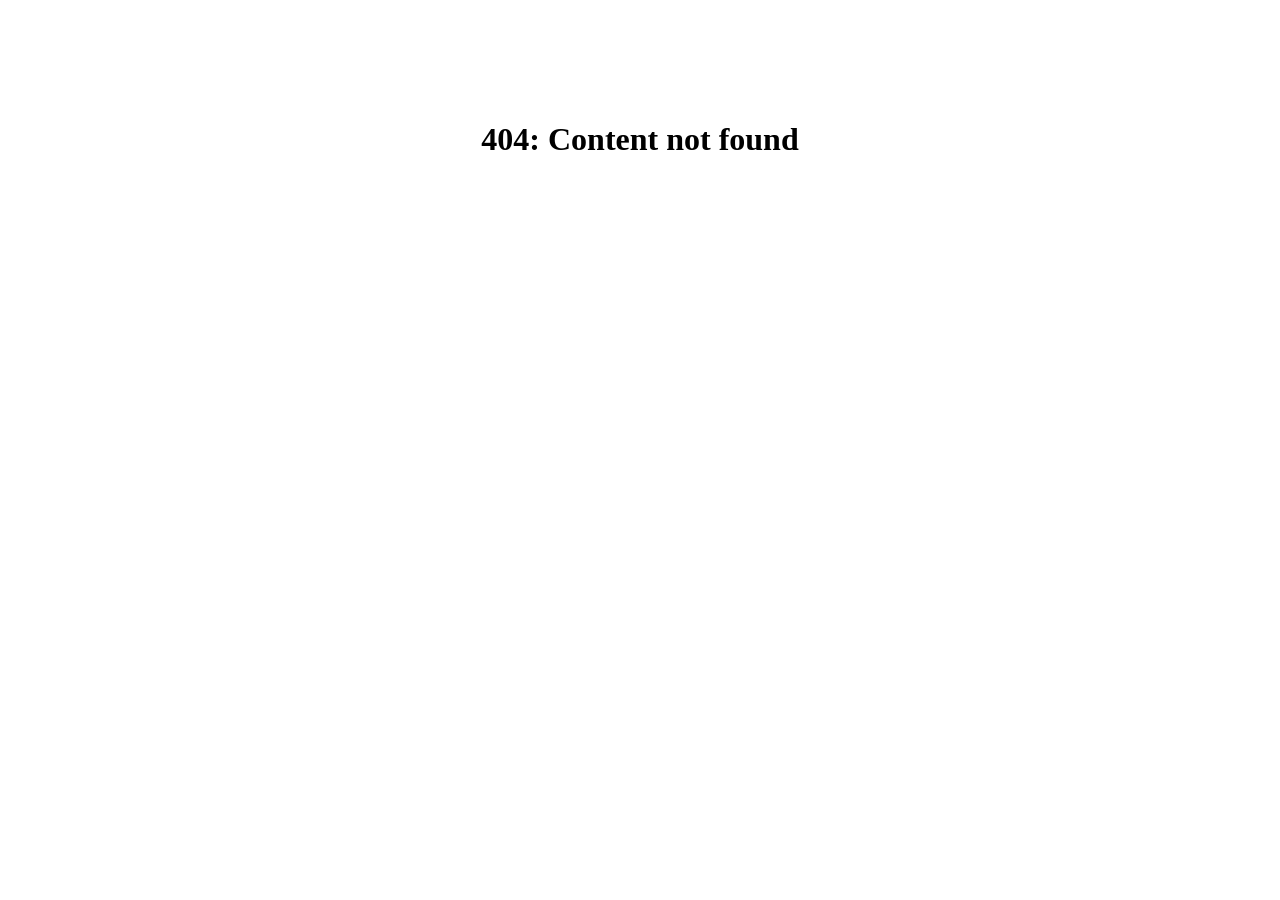
==== detail.html @ bb7bda37 "deploy: 04e9b4483f1944dc27239397701ce627d52c8000" ====
<!DOCTYPE html>
<html lang="en">
<head>
    <meta charset="UTF-8">
    <meta name="viewport" content="width=device-width, initial-scale=1.0">
    <title>Details | Portfolio</title>
    <link rel="stylesheet" href="style.css?v=04e9b4483f1944dc27239397701ce627d52c8000">
</head>
<body>

    <header>
        <div class="nav-links">
            <a href="index.html" class="nav-item" style="text-decoration: none; color: inherit;">
                Home
            </a>
            
            <div class="nav-item">
                Projects ▼
                <div class="dropdown-menu" id="project-dropdown"></div>
            </div>
            <div class="nav-item">
                Experience ▼
                <div class="dropdown-menu" id="experience-dropdown"></div>
            </div>
        </div>

        <div class="social-icons">
            <a href="https://linkedin.com" target="_blank">in</a>
            <a href="https://github.com" target="_blank">git</a>
            <a href="mailto:email@gmail.com" target="_blank">@</a>
        </div>
    </header>

    <div class="detail-header">
        <h1 id="detail-title">Loading...</h1>
        <video id="detail-main-video" class="main-project-img" controls autoplay loop muted style="display: none;"></video>
        <img id="detail-main-img" class="main-project-img" src="" alt="Project Image">
    </div>

    <div class="detail-about" id="detail-about-text">
        </div>

    <div class="zig-zag-container" id="zig-zag-content">
        </div>

    <script src="script.js"></script>
</body>
</html>
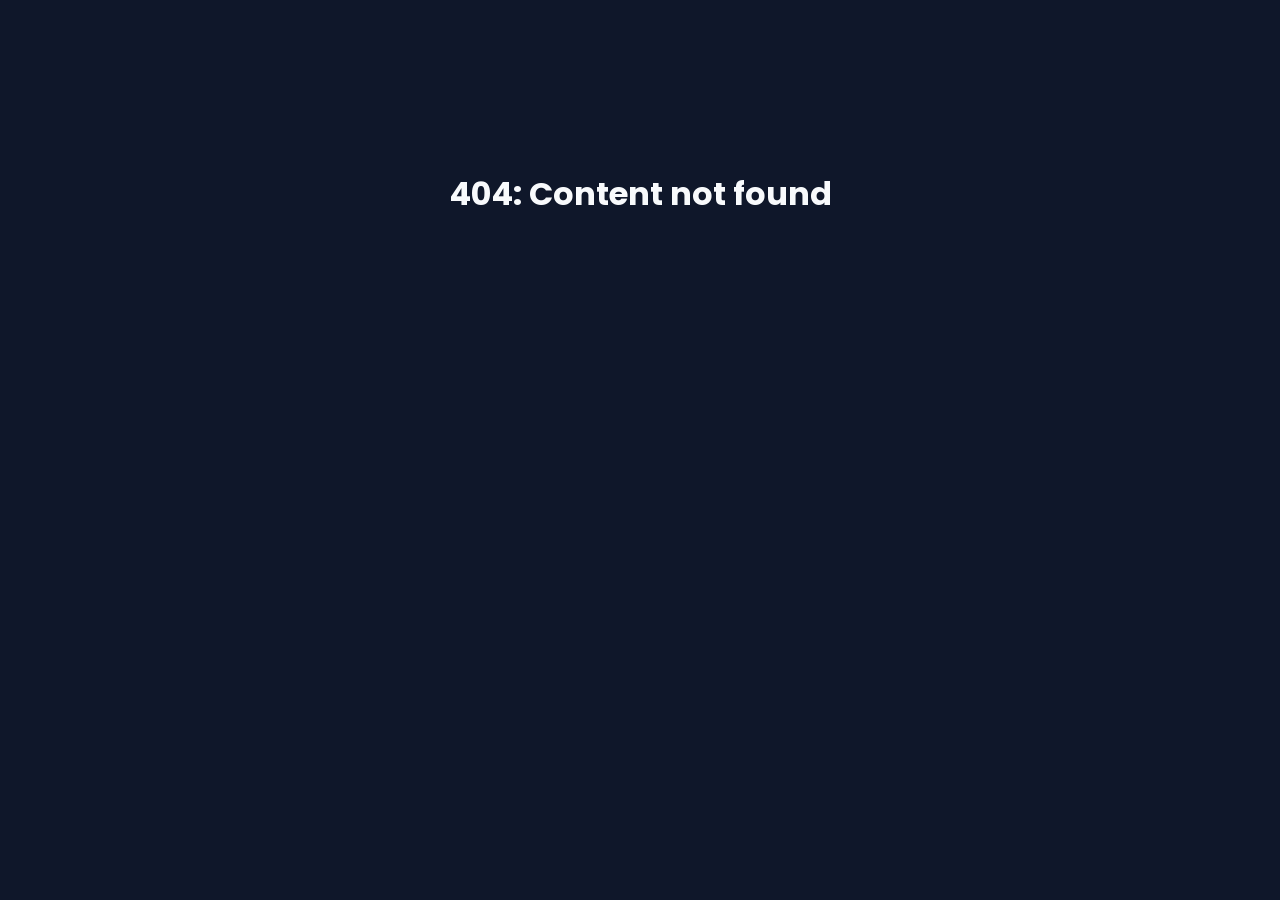
==== commit 46854719: "Change stylesheet to style-v2.css Updated stylesheet link to style-v2.css." ====
--- a/detail.html
+++ b/detail.html
@@ -4,7 +4,7 @@
     <meta charset="UTF-8">
     <meta name="viewport" content="width=device-width, initial-scale=1.0">
     <title>Details | Portfolio</title>
-    <link rel="stylesheet" href="style.css?v=04e9b4483f1944dc27239397701ce627d52c8000">
+    <link rel="stylesheet" href="style-v2.css">
 </head>
 <body>
 
@@ -45,4 +45,4 @@
 
     <script src="script.js"></script>
 </body>
-</html>+</html>
--- a/style-v2.css
+++ b/style-v2.css
@@ -0,0 +1,302 @@
+/* --- Global Styles & Reset --- */
+@import url('https://fonts.googleapis.com/css2?family=Poppins:wght@300;400;600;700&display=swap');
+
+:root {
+    --primary-color: #2563eb; /* Modern Blue */
+    --dark-bg: #0f172a;       /* Deep Slate */
+    --card-bg: #1e293b;       /* Lighter Slate */
+    --text-main: #f8fafc;     /* Off-white */
+    --text-muted: #94a3b8;    /* Grey text */
+    --header-height: 70px;
+    --transition-speed: 0.3s;
+}
+
+* {
+    margin: 0;
+    padding: 0;
+    box-sizing: border-box;
+}
+
+body {
+    font-family: 'Poppins', sans-serif;
+    background-color: var(--dark-bg);
+    color: var(--text-main);
+    padding-top: var(--header-height); /* Prevent content hiding behind fixed header */
+    overflow-x: hidden;
+}
+
+a { text-decoration: none; color: inherit; }
+ul { list-style: none; }
+
+/* --- Fixed Header --- */
+header {
+    position: fixed;
+    top: 0;
+    left: 0;
+    width: 100%;
+    height: var(--header-height);
+    background-color: rgba(15, 23, 42, 0.95);
+    backdrop-filter: blur(10px);
+    border-bottom: 1px solid rgba(255,255,255,0.1);
+    display: flex;
+    justify-content: space-between;
+    align-items: center;
+    padding: 0 5%;
+    z-index: 1000;
+    box-shadow: 0 4px 6px -1px rgba(0, 0, 0, 0.1);
+}
+
+.nav-links {
+    display: flex;
+    gap: 30px;
+}
+
+.nav-item {
+    position: relative;
+    cursor: pointer;
+    font-weight: 600;
+    padding: 10px 0;
+}
+
+.nav-item:hover { color: var(--primary-color); }
+
+/* Dropdown Menu */
+.dropdown-menu {
+    position: absolute;
+    top: 100%;
+    left: 0;
+    background-color: var(--card-bg);
+    border: 1px solid rgba(255,255,255,0.1);
+    min-width: 200px;
+    display: none; /* Hidden by default */
+    flex-direction: column;
+    border-radius: 8px;
+    box-shadow: 0 10px 15px -3px rgba(0, 0, 0, 0.5);
+    overflow: hidden;
+}
+
+.nav-item:hover .dropdown-menu {
+    display: flex; /* Show on hover */
+    animation: fadeIn 0.2s ease-in-out;
+}
+
+.dropdown-item {
+    padding: 12px 20px;
+    font-size: 0.9rem;
+    color: var(--text-muted);
+    transition: background 0.2s;
+    white-space: nowrap;
+}
+
+.dropdown-item:hover {
+    background-color: var(--primary-color);
+    color: white;
+}
+
+.social-icons {
+    display: flex;
+    gap: 15px;
+}
+
+.social-icons a {
+    width: 35px;
+    height: 35px;
+    background: var(--card-bg);
+    border-radius: 50%;
+    display: flex;
+    align-items: center;
+    justify-content: center;
+    transition: transform 0.2s, background 0.2s;
+    font-weight: bold;
+    font-size: 0.8rem;
+}
+
+.social-icons a:hover {
+    transform: translateY(-3px);
+    background: var(--primary-color);
+}
+
+/* --- Hero Section (Index) --- */
+/* style.css */
+.hero {
+    text-align: center;
+    padding: 100px 20px; /* Increased padding for better spacing */
+    /* This combines a dark, semi-transparent gradient overlay with your background image */
+    background: linear-gradient(180deg, rgba(15, 23, 42, 0.85) 0%, rgba(30, 41, 59, 0.95) 100%), url('path/to/your/background-image.jpg');
+    /* Ensure the image covers the entire area and is centered */
+    background-size: cover;
+    background-position: center;
+    /* Curved bottom edge */
+    border-bottom-left-radius: 50% 30px;
+    border-bottom-right-radius: 50% 30px;
+    color: var(--text-main);
+    position: relative;
+
+    background-image: url("res/images/bg.png");
+    background-size: cover;
+    background-position: center;
+}
+
+.hero-img {
+    width: 150px;
+    height: 150px;
+    border-radius: 50%;
+    object-fit: cover;
+    border: 4px solid var(--primary-color);
+    margin-bottom: 20px;
+    box-shadow: 0 0 20px rgba(37, 99, 235, 0.4);
+}
+
+.hero-about {
+    max-width: 600px;
+    margin: 0 auto;
+    background: rgba(255,255,255,0.05);
+    padding: 20px;
+    border-radius: 12px;
+    border: 1px solid rgba(255,255,255,0.1);
+}
+
+/* --- Tabs --- */
+.tabs-container {
+    display: flex;
+    justify-content: center;
+    margin: 40px 0;
+}
+
+.tab-btn {
+    background: transparent;
+    border: none;
+    color: var(--text-muted);
+    font-size: 1.2rem;
+    font-weight: 700;
+    padding: 10px 30px;
+    cursor: pointer;
+    border-bottom: 2px solid transparent;
+    transition: all 0.3s;
+}
+
+.tab-btn.active {
+    color: var(--primary-color);
+    border-bottom: 2px solid var(--primary-color);
+}
+
+/* --- List Items (Index) --- */
+.content-container {
+    max-width: 1000px;
+    margin: 0 auto 50px auto;
+    padding: 0 20px;
+}
+
+.card {
+    display: flex;
+    align-items: center;
+    background: var(--card-bg);
+    margin-bottom: 50px;                                /* update*/
+    border-radius: 16px;
+    overflow: hidden;
+    border: 1px solid rgba(255,255,255,0.05);
+    box-shadow: 0 4px 6px rgba(0,0,0,0.3);
+    transition: transform 0.3s;
+    cursor: pointer;
+}
+
+/* Alternating Layout for List */
+.card:nth-child(even) { flex-direction: row-reverse; }
+
+.card-img-wrapper {
+    width: 40%;
+    height: 250px;
+    overflow: hidden;
+}
+
+.card-img {
+    width: 100%;
+    height: 100%;
+    object-fit: cover;
+    transition: transform 0.4s ease;
+}
+
+/* Hover Effect: Scale Image */
+.card:hover .card-img { transform: scale(1.1); }
+.card:hover { border-color: var(--primary-color); }
+
+.card-content {
+    width: 60%;
+    padding: 30px;
+}
+
+.arrow-indicator {
+    display: inline-block;
+    margin-bottom: 10px;
+    font-size: 1.5rem;
+    color: var(--primary-color);
+}
+
+/* --- Detail Page Specifics --- */
+.detail-header {
+    text-align: center;
+    padding: 40px 20px;
+}
+
+.main-project-img {
+    width: 100%;
+    max-width: 900px;
+    height: auto;
+    object-fit: contain;
+    border-radius: 16px;
+    margin: 20px auto;
+    display: block;
+    box-shadow: 0 20px 25px -5px rgba(0, 0, 0, 0.5);
+}
+
+.detail-about {
+    max-width: 800px;
+    margin: 0 auto 40px auto;
+    background: var(--card-bg);
+    padding: 30px;
+    border-radius: 12px;
+    text-align:justify;
+    font-size: 1.1rem;
+    line-height: 1.6;
+}
+
+.zig-zag-container {
+    max-width: 1000px;
+    margin: 0 auto 100px auto;
+    padding: 0 20px;
+}
+
+.detail-row {
+    display: flex;
+    align-items: center;
+    gap: 40px;
+    margin-bottom: 60px;
+}
+
+/* Zig Zag Logic */
+.detail-row:nth-child(even) { flex-direction: row-reverse; }
+
+.detail-row img,
+.detail-row video {
+    width: 45%;
+    height: auto;
+    border-radius: 12px;
+    box-shadow: 0 10px 15px rgba(0,0,0,0.3);
+}
+
+.detail-text {
+    width: 50%;
+}
+
+.detail-text h3 {
+    color: var(--primary-color);
+    margin-bottom: 10px;
+    border-bottom: 2px solid var(--primary-color);
+    display: inline-block;
+}
+
+/* Animations */
+@keyframes fadeIn {
+    from { opacity: 0; transform: translateY(10px); }
+    to { opacity: 1; transform: translateY(0); }
+}
